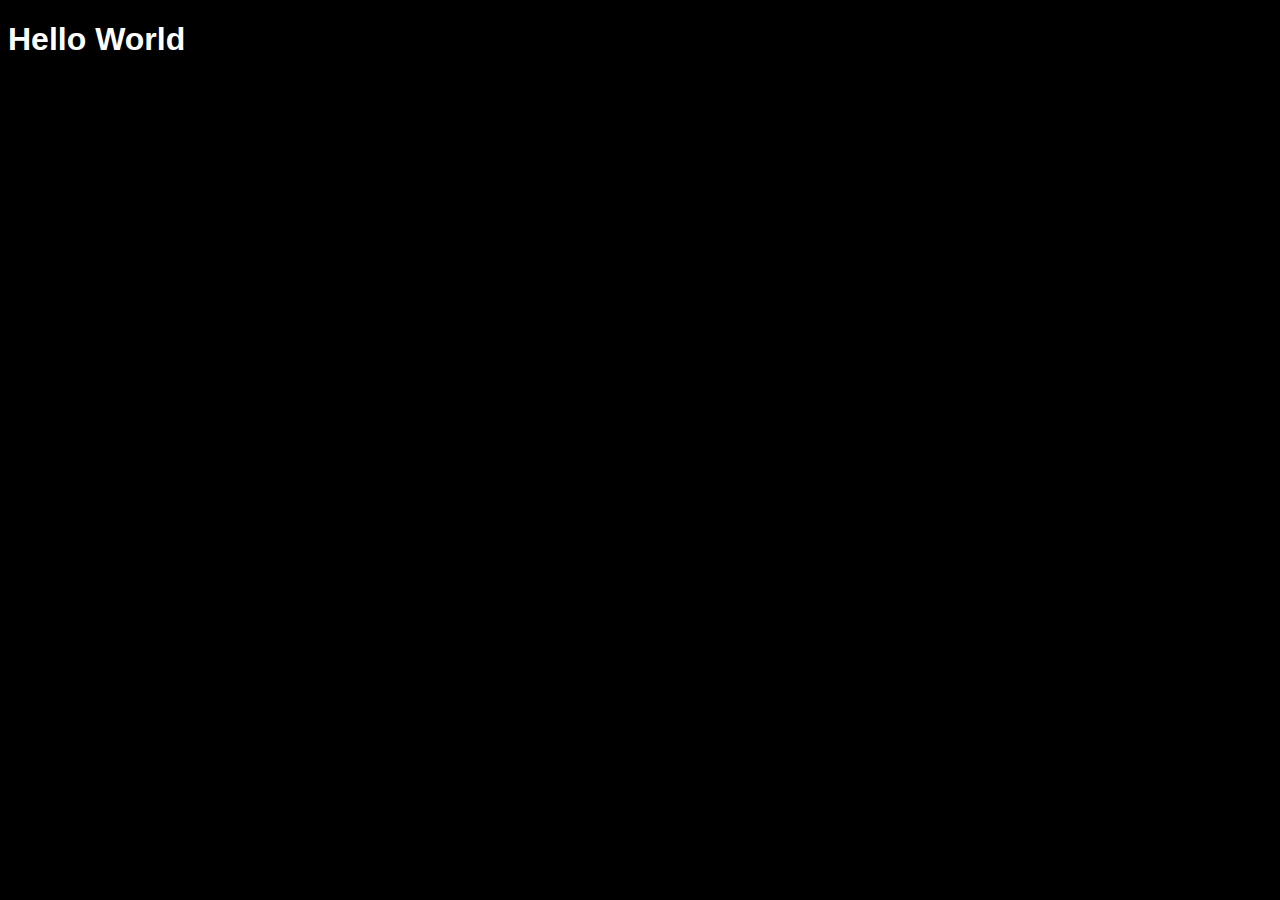
==== login/login.html @ 7ac54689 "nueva version con login" ====
<!DOCTYPE html>
<html lang="en">
<head>
    <meta charset="UTF-8">
    <meta name="viewport" content="width=device-width, initial-scale=1.0">
    <title>Login</title>
</head>
<body>
    Login
    <script src="./auth/auth.js"></script>
</body>
</html>
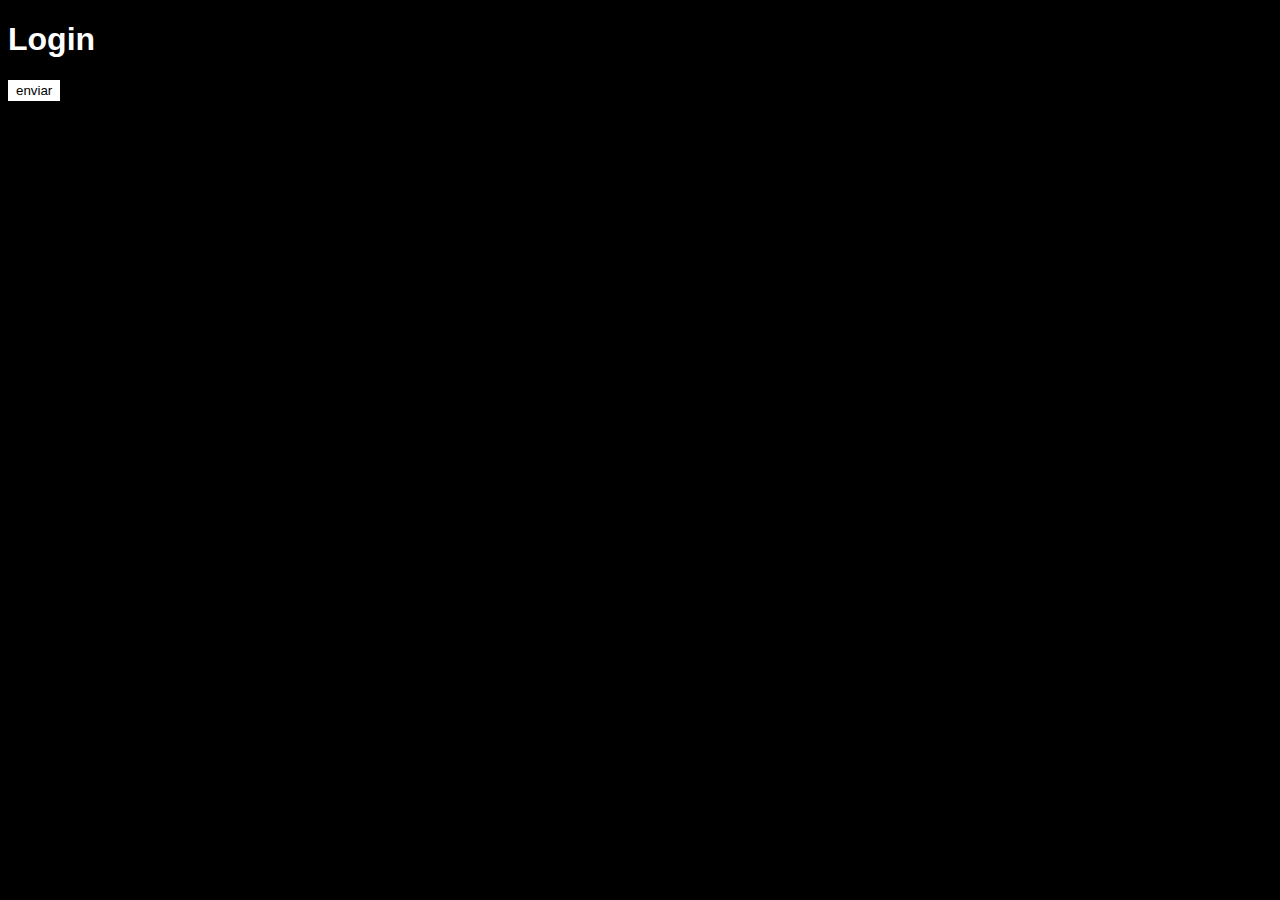
==== commit a386f53a: "mejoras login" ====
--- a/login/login.html
+++ b/login/login.html
@@ -4,9 +4,9 @@
     <meta charset="UTF-8">
     <meta name="viewport" content="width=device-width, initial-scale=1.0">
     <title>Login</title>
+    <link rel="stylesheet" href="./auth/style.css">
 </head>
 <body>
-    Login
     <script src="./auth/auth.js"></script>
 </body>
 </html>--- a/login/auth/style.css
+++ b/login/auth/style.css
@@ -0,0 +1,15 @@
+button{
+    background-color: white;
+    color:black;
+    border:2px solid;
+    border-radius: 5;
+    border-color: white;
+    transition: 300ms ease-in-out;
+}
+
+button:hover{
+    background-color: black;
+    color:white;
+    border-color: black;
+    transition: 300ms ease-in-out;
+}